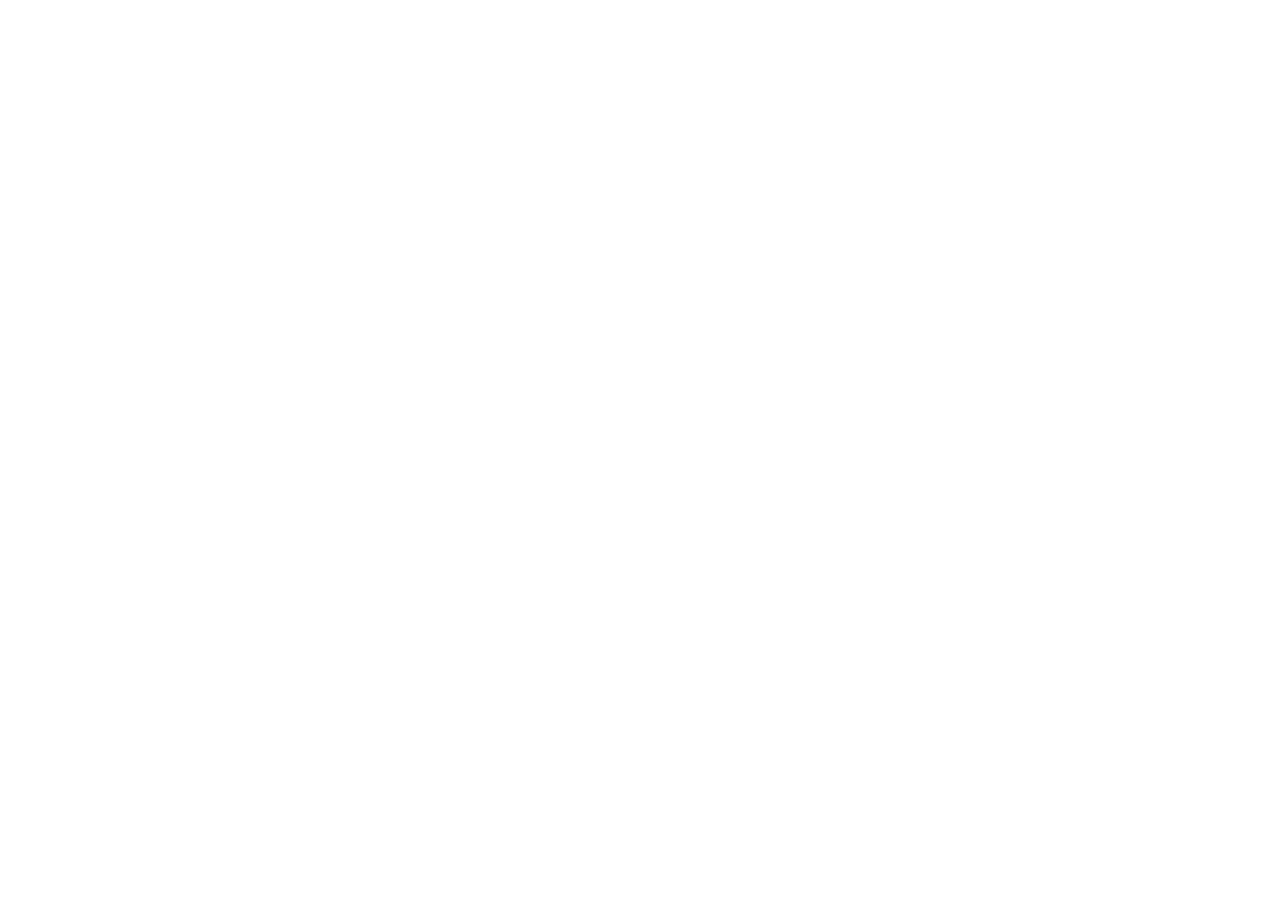
==== CodeAlpha_Calculator/index.html @ c36a59b1 "head" ====
<!DOCTYPE html>
<html lang="en">
<head>
  <meta charset="UTF-8">
  <meta name="viewport" content="width=device-width, initial-scale=1.0">
  <title>Unique Calculator</title>
  <link rel="stylesheet" href="/CodeAlpha_Calculator/style.css">
</head>
<body>
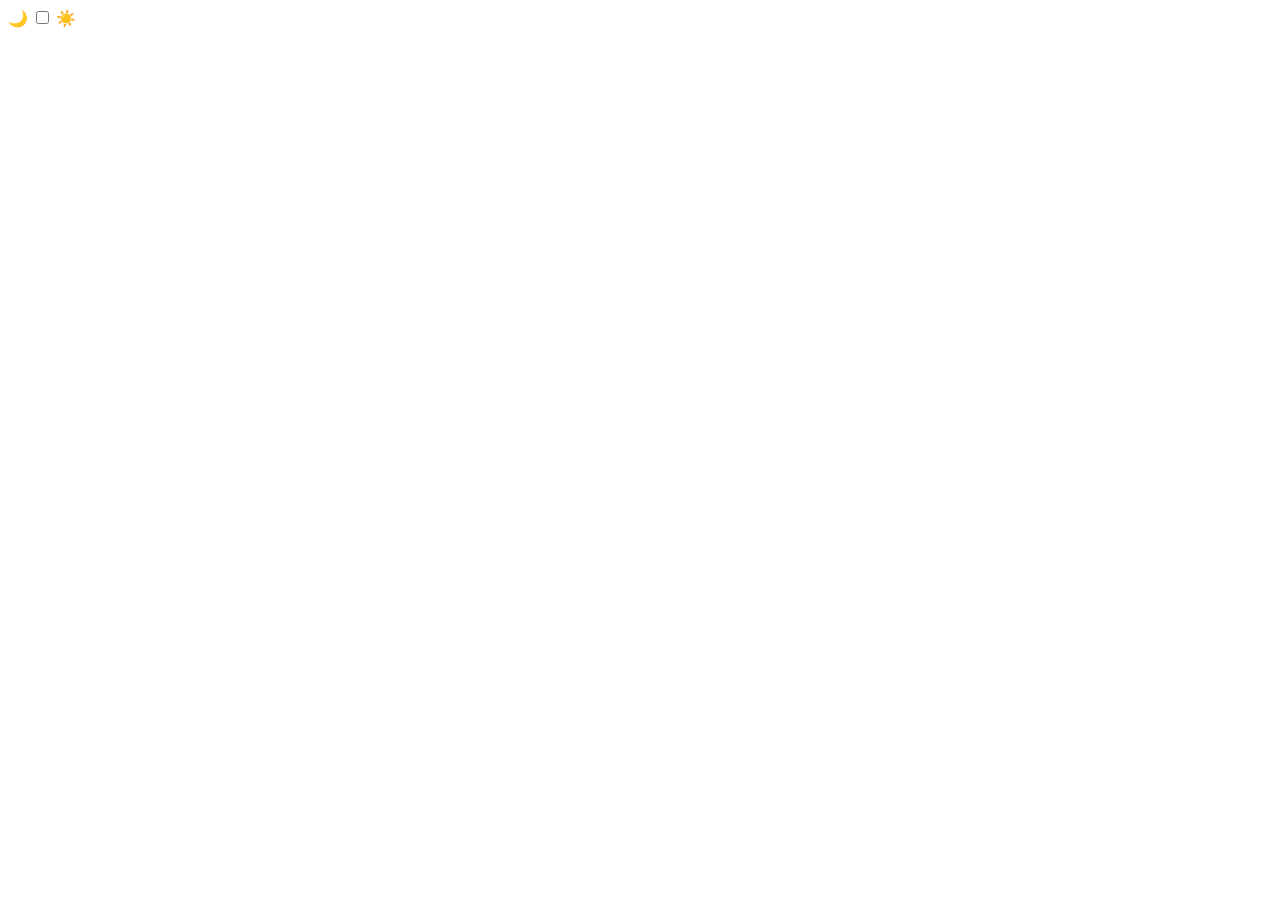
==== commit 3d8ab242: "Theme Toggle" ====
--- a/CodeAlpha_Calculator/index.html
+++ b/CodeAlpha_Calculator/index.html
@@ -7,3 +7,13 @@
   <link rel="stylesheet" href="/CodeAlpha_Calculator/style.css">
 </head>
 <body>
+  <div class="calculator">
+    
+    <div class="theme-toggle">
+      <span>🌙</span>
+      <label class="switch">
+        <input type="checkbox" id="theme-toggle">
+        <span class="slider"></span>
+      </label>
+      <span>☀️</span>
+    </div>
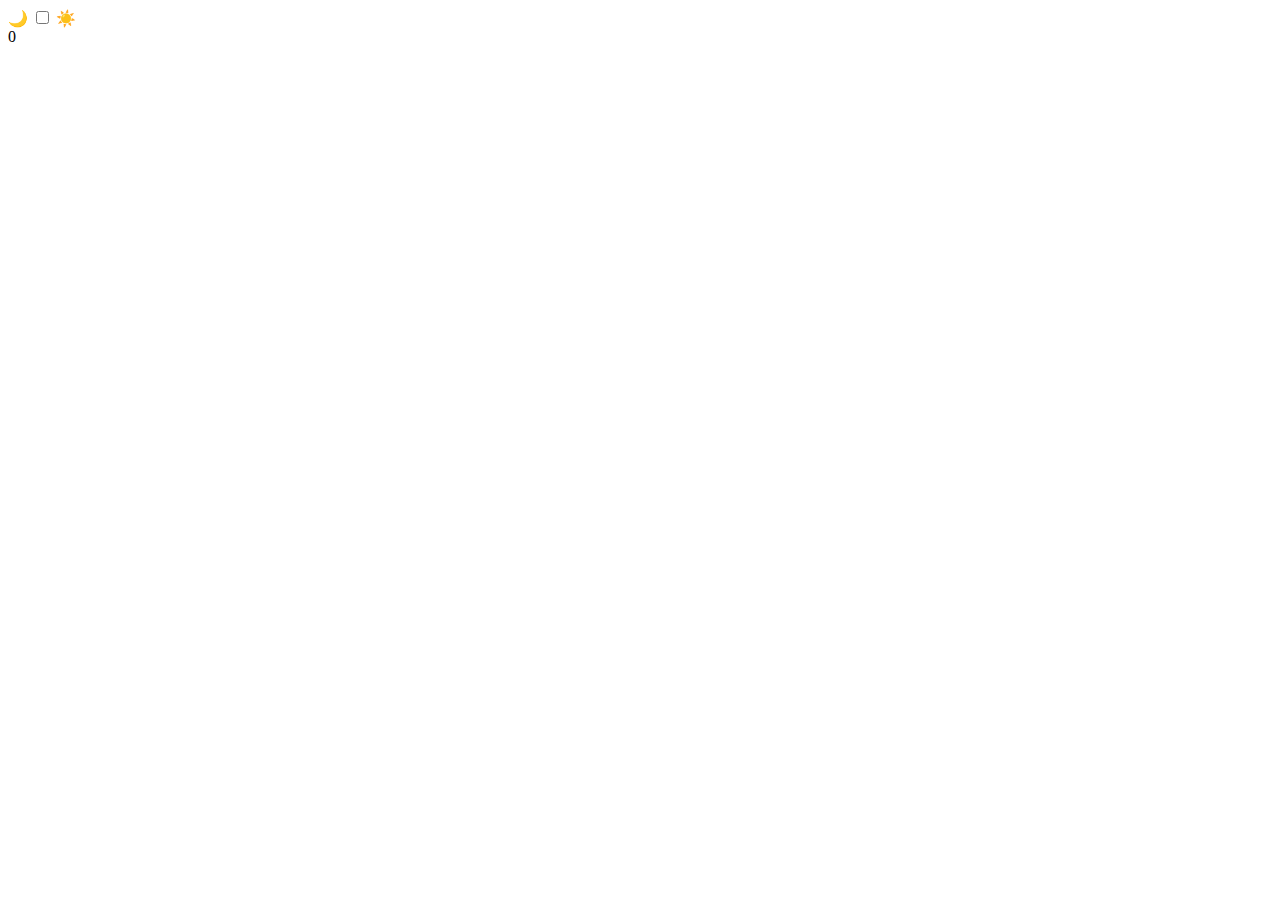
==== commit 4a2200dc: "display" ====
--- a/CodeAlpha_Calculator/index.html
+++ b/CodeAlpha_Calculator/index.html
@@ -17,3 +17,7 @@
       </label>
       <span>☀️</span>
     </div>
+
+    <div class="display" id="display">0</div>
+
+
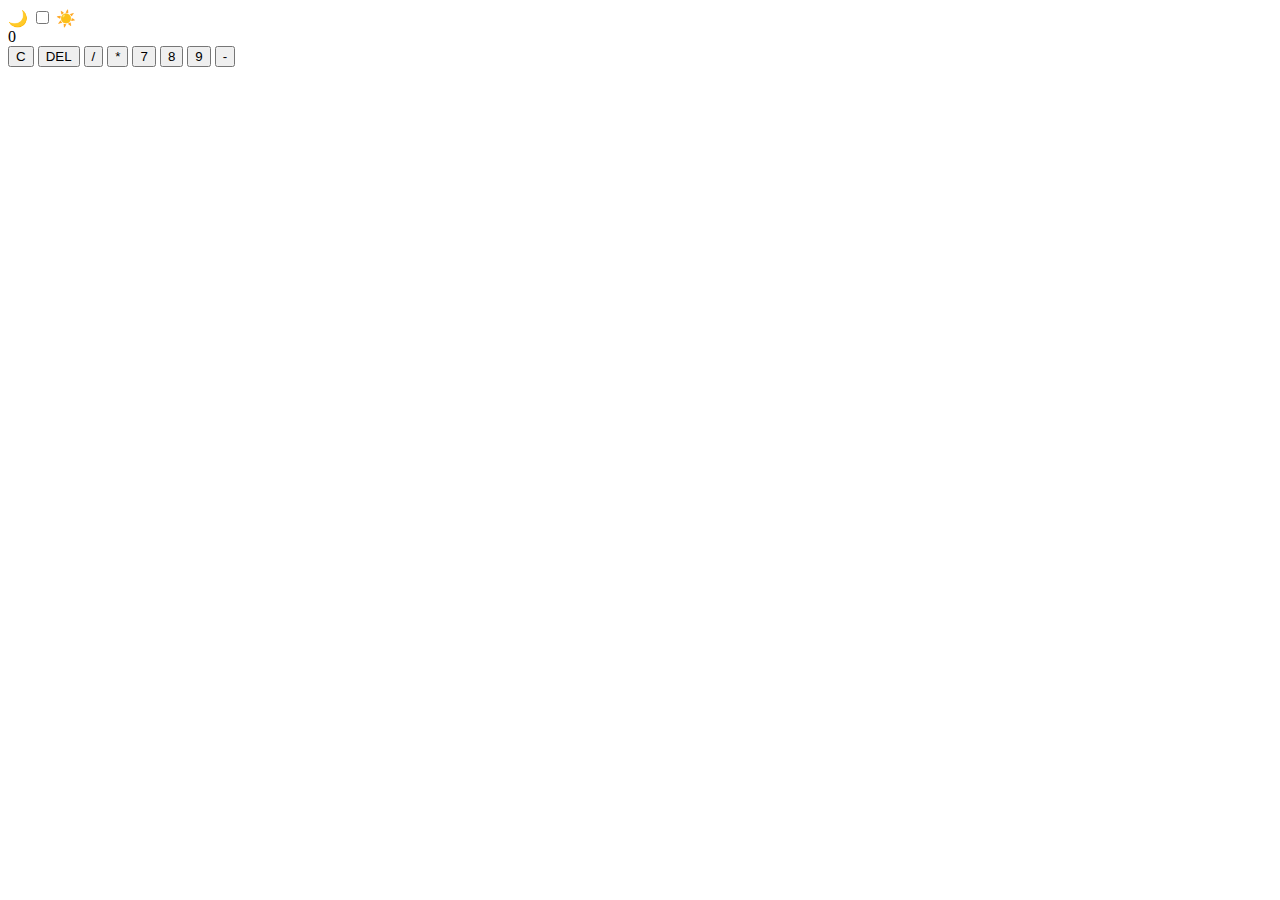
==== commit 5936ba78: "buttons" ====
--- a/CodeAlpha_Calculator/index.html
+++ b/CodeAlpha_Calculator/index.html
@@ -21,3 +21,13 @@
     <div class="display" id="display">0</div>
 
 
+    <div class="buttons">
+      <button class="btn operator" data-value="C">C</button>
+      <button class="btn operator" data-value="DEL">DEL</button>
+      <button class="btn operator" data-value="/">/</button>
+      <button class="btn operator" data-value="*">*</button>
+
+      <button class="btn" data-value="7">7</button>
+      <button class="btn" data-value="8">8</button>
+      <button class="btn" data-value="9">9</button>
+      <button class="btn operator" data-value="-">-</button>
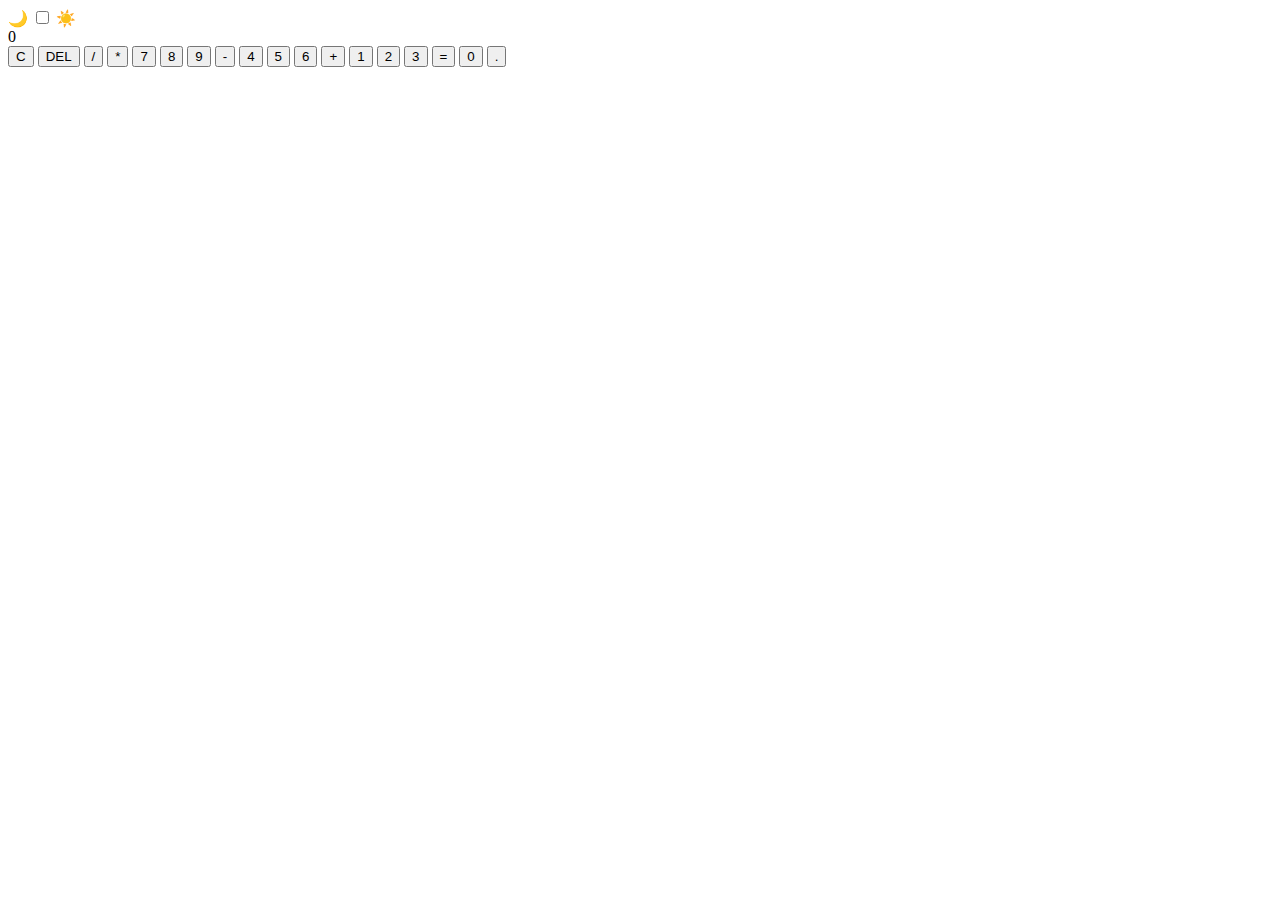
==== commit 3cddbf7d: "btn operator" ====
--- a/CodeAlpha_Calculator/index.html
+++ b/CodeAlpha_Calculator/index.html
@@ -31,3 +31,19 @@
       <button class="btn" data-value="8">8</button>
       <button class="btn" data-value="9">9</button>
       <button class="btn operator" data-value="-">-</button>
+
+      <button class="btn" data-value="4">4</button>
+      <button class="btn" data-value="5">5</button>
+      <button class="btn" data-value="6">6</button>
+      <button class="btn operator" data-value="+">+</button>
+
+      <button class="btn" data-value="1">1</button>
+      <button class="btn" data-value="2">2</button>
+      <button class="btn" data-value="3">3</button>
+      <button class="btn operator" data-value="=">=</button>
+
+      <button class="btn zero" data-value="0">0</button>
+      <button class="btn" data-value=".">.</button>
+    </div>
+  </div>
+
